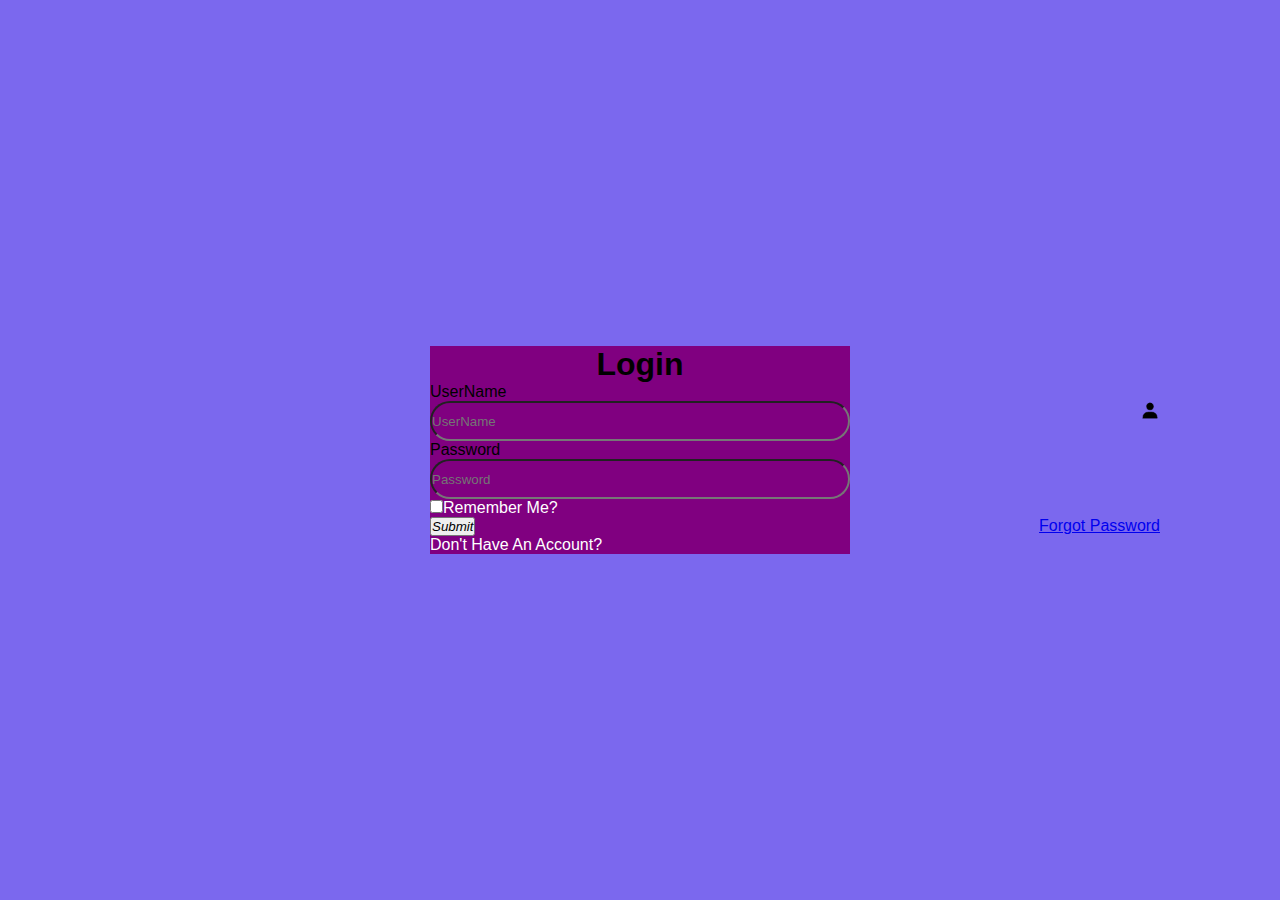
==== Project/index.html @ 5d0ff099 "Changed project.html to index.html" ====
<!DOCTYPE html>
<html lang="en">
  <head>
    <meta charset="UTF-8" />
    <meta name="viewport" content="width=device-width, initial-scale=1.0" />
    <link rel="icon" href="Agriculture1.png" />
    <title>Blessed Assuarance</title>
    <link rel="stylesheet" href="/Project/stylit.css" />
    <link
      href="https://unpkg.com/boxicons@2.1.4/css/boxicons.min.css"
      rel="stylesheet"
    />
    <!-- fontawesome link -->
    <link
      rel="stylesheet"
      href="https://cdnjs.cloudflare.com/ajax/libs/font-awesome/6.5.1/css/all.min.css"
      integrity="sha512-DTOQO9RWCH3ppGqcWaEA1BIZOC6xxalwEsw9c2QQeAIftl+Vegovlnee1c9QX4TctnWMn13TZye+giMm8e2LwA=="
      crossorigin="anonymous"
      referrerpolicy="no-referrer"
    />
  </head>
  <body class="project">
    <form class="Wrapper" action="">
      <center><h1 class="wrapperh1">Login</h1></center>
      <div class="Entire">
        <div class="User">
          <label class="labels" for="">UserName</label>
          <br />
          <input
            class="input-box"
            type="text"
            placeholder="UserName"
            required
          />
          <!---->
          <img
            class="i"
            src="[data-uri]"
          />
          <box-icon name="user-circle"></box-icon>
        </div>

        <div class="Pass">
          <label class="labels">Password</label>
          <box-icon name="lock-alt" type="solid"></box-icon>
          <br />
          <input class="input-box" type="" placeholder="Password" required />
          <!-- <img
            class="i"
            src="[data-uri]"
          /> -->
          <i class="fa fa-lock" aria-hidden="true"></i>
        </div>
        <div class="Remember">
          <label for=""> <input type="checkbox" />Remember Me? </label>
        </div>
        <div class="ForgotPassword">
          <a href="#">Forgot Password</a>
        </div>
        <div class="button">
          <button class="Sbutton">Submit</button>
        </div>
        <div class="Account?">
          <label for="">Don't Have An Account?</label>
        </div>
      </div>
    </form>
  </body>
</html>
---- Project/stylit.css ----
*{
    margin: 0;
    padding: 0;
box-sizing: border-box;
    font-family: 'Segoe UI', Tahoma, Geneva, Verdana, sans-serif;
}
.project{
display: flex;
    justify-content: center;
    background-color:mediumslateblue;
    align-items: center;
    min-height: 100vh;
}
.Wrapper{
    background-color: purple;
    color: white;
    width: 420px;
    height: auto;
    /*position: relative;*/
}
.labels{
    color: black;
}
.wrapperh1 {
    /*font-size: 200px;*/
color: black;
margin: 0px;
padding: 0px;
}
.input-box{
background-color: bisque;
border-radius: 40px;
position: relative;
width: 100%;
height: 40px;
background: transparent;
outline: none;
position: relative;
color: white;
padding: 0px;
}
.i{
    position: absolute;
    right: 120px;
    height: 20px;
   /* background-color: gold;
    background: transparent;
    border: none;
    border-radius: 50%;*/
    transform: translateY(-50);
    font-size: 20px;
}
.input-box ::placeholder{
    color: brown;
}
.Sbutton{
color: black;
font-style: italic;

}
.ForgotPassword{
    position: absolute;
    right: 120px;
}
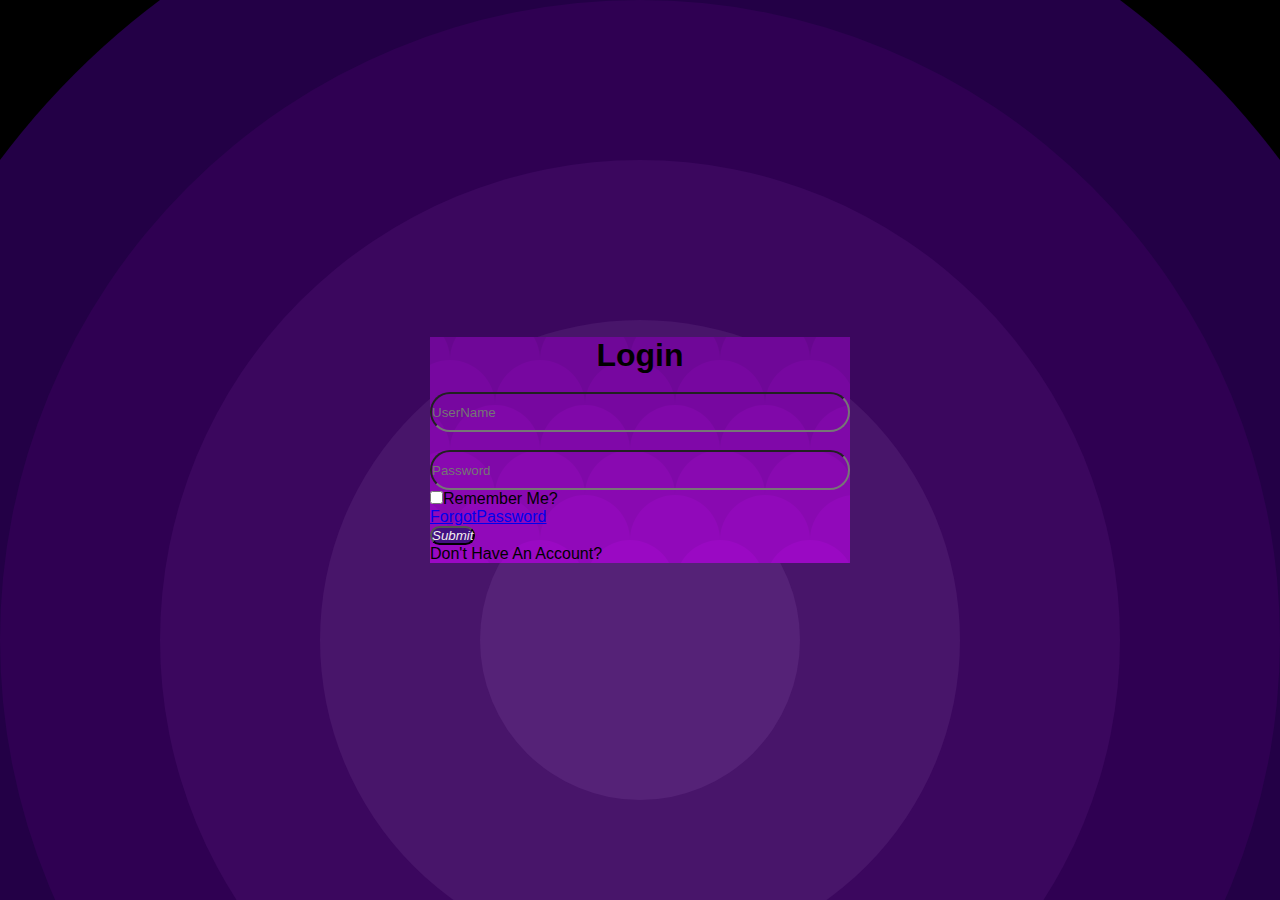
==== commit e571f9c2: "Added a background image to the body and the wrapper" ====
--- a/Project/index.html
+++ b/Project/index.html
@@ -10,6 +10,7 @@
       href="https://unpkg.com/boxicons@2.1.4/css/boxicons.min.css"
       rel="stylesheet"
     />
+
     <!-- fontawesome link -->
     <link
       rel="stylesheet"
@@ -24,7 +25,7 @@
       <center><h1 class="wrapperh1">Login</h1></center>
       <div class="Entire">
         <div class="User">
-          <label class="labels" for="">UserName</label>
+          <!-- <label class="labels" for="">UserName</label> -->
           <br />
           <input
             class="input-box"
@@ -33,15 +34,11 @@
             required
           />
           <!---->
-          <img
-            class="i"
-            src="[data-uri]"
-          />
-          <box-icon name="user-circle"></box-icon>
+          <div><i class="fa-solid fa-user"></i></div>
         </div>
 
         <div class="Pass">
-          <label class="labels">Password</label>
+          <!-- <label class="labels">Password</label> -->
           <box-icon name="lock-alt" type="solid"></box-icon>
           <br />
           <input class="input-box" type="" placeholder="Password" required />
@@ -54,13 +51,14 @@
         <div class="Remember">
           <label for=""> <input type="checkbox" />Remember Me? </label>
         </div>
-        <div class="ForgotPassword">
+        <!-- <div class="ForgotPassword">
           <a href="#">Forgot Password</a>
-        </div>
+        </div> -->
+        <a href="#">ForgotPassword</a>
         <div class="button">
           <button class="Sbutton">Submit</button>
         </div>
-        <div class="Account?">
+        <div class="Account">
           <label for="">Don't Have An Account?</label>
         </div>
       </div>
--- a/Project/stylit.css
+++ b/Project/stylit.css
@@ -10,13 +10,23 @@
     background-color:mediumslateblue;
     align-items: center;
     min-height: 100vh;
+    background-color: #000000;
+background-image: url("data:image/svg+xml,%3Csvg xmlns='http://www.w3.org/2000/svg' width='100%25' height='100%25' viewBox='0 0 800 800'%3E%3Cg %3E%3Ccircle fill='%23000000' cx='400' cy='400' r='600'/%3E%3Ccircle fill='%23230046' cx='400' cy='400' r='500'/%3E%3Ccircle fill='%232f0052' cx='400' cy='400' r='400'/%3E%3Ccircle fill='%233b075e' cx='400' cy='400' r='300'/%3E%3Ccircle fill='%2348156a' cx='400' cy='400' r='200'/%3E%3Ccircle fill='%23552277' cx='400' cy='400' r='100'/%3E%3C/g%3E%3C/svg%3E");
+background-attachment: fixed;
+background-size: cover;
 }
 .Wrapper{
-    background-color: purple;
+    background-color: rgb(60, 10, 69);
     color: white;
     width: 420px;
     height: auto;
     /*position: relative;*/
+    border: none;
+    border-radius: 10px
+    background-color: #330055;
+background-image: url("data:image/svg+xml,%3Csvg xmlns='http://www.w3.org/2000/svg' viewBox='0 0 100 1000'%3E%3Cg %3E%3Ccircle fill='%23330055' cx='50' cy='0' r='50'/%3E%3Cg fill='%233a015d' %3E%3Ccircle cx='0' cy='50' r='50'/%3E%3Ccircle cx='100' cy='50' r='50'/%3E%3C/g%3E%3Ccircle fill='%23410165' cx='50' cy='100' r='50'/%3E%3Cg fill='%2348026e' %3E%3Ccircle cx='0' cy='150' r='50'/%3E%3Ccircle cx='100' cy='150' r='50'/%3E%3C/g%3E%3Ccircle fill='%23500376' cx='50' cy='200' r='50'/%3E%3Cg fill='%2357047e' %3E%3Ccircle cx='0' cy='250' r='50'/%3E%3Ccircle cx='100' cy='250' r='50'/%3E%3C/g%3E%3Ccircle fill='%235f0587' cx='50' cy='300' r='50'/%3E%3Cg fill='%2367068f' %3E%3Ccircle cx='0' cy='350' r='50'/%3E%3Ccircle cx='100' cy='350' r='50'/%3E%3C/g%3E%3Ccircle fill='%236f0798' cx='50' cy='400' r='50'/%3E%3Cg fill='%237707a0' %3E%3Ccircle cx='0' cy='450' r='50'/%3E%3Ccircle cx='100' cy='450' r='50'/%3E%3C/g%3E%3Ccircle fill='%238008a9' cx='50' cy='500' r='50'/%3E%3Cg fill='%238909b1' %3E%3Ccircle cx='0' cy='550' r='50'/%3E%3Ccircle cx='100' cy='550' r='50'/%3E%3C/g%3E%3Ccircle fill='%239109ba' cx='50' cy='600' r='50'/%3E%3Cg fill='%239a09c3' %3E%3Ccircle cx='0' cy='650' r='50'/%3E%3Ccircle cx='100' cy='650' r='50'/%3E%3C/g%3E%3Ccircle fill='%23a309cb' cx='50' cy='700' r='50'/%3E%3Cg fill='%23ad09d4' %3E%3Ccircle cx='0' cy='750' r='50'/%3E%3Ccircle cx='100' cy='750' r='50'/%3E%3C/g%3E%3Ccircle fill='%23b608dc' cx='50' cy='800' r='50'/%3E%3Cg fill='%23c007e5' %3E%3Ccircle cx='0' cy='850' r='50'/%3E%3Ccircle cx='100' cy='850' r='50'/%3E%3C/g%3E%3Ccircle fill='%23c905ee' cx='50' cy='900' r='50'/%3E%3Cg fill='%23d303f6' %3E%3Ccircle cx='0' cy='950' r='50'/%3E%3Ccircle cx='100' cy='950' r='50'/%3E%3C/g%3E%3Ccircle fill='%23D0F' cx='50' cy='1000' r='50'/%3E%3C/g%3E%3C/svg%3E");
+background-attachment: fixed;
+background-size: contain;
 }
 .labels{
     color: black;
@@ -54,11 +64,20 @@
     color: brown;
 }
 .Sbutton{
-color: black;
+color: rgb(243, 239, 239);
 font-style: italic;
+background-color: rgb(66, 16, 128);
+border-radius: 10px;
+/* position: absolute; */
 
 }
 .ForgotPassword{
     position: absolute;
     right: 120px;
+}
+.Remember{
+    color: black;
+}
+.Account{
+    color: black;
 }